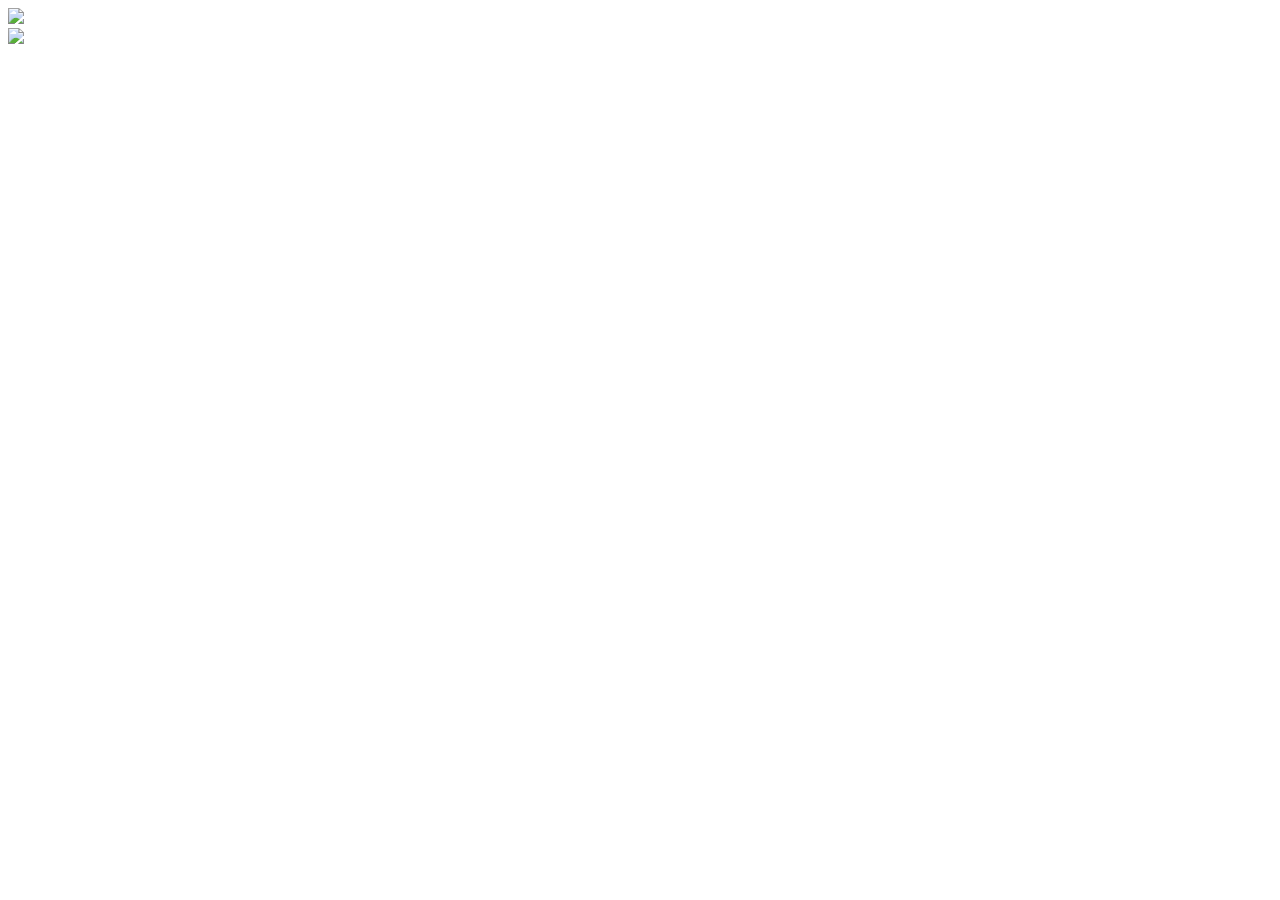
==== assets/index.html @ 9aff1e7b "explosions, etc" ====
<!DOCTYPE html>
<html>
	<head>
		<title></title>
		<link rel="stylesheet" type="text/css" href="assets/styles.css">
		<script language="javascript" src="all.js"></script>
	</head>
	<body>
		<div class="progress beaver" style="left:50px; top:50px;">
			<div id="beaver_lives" class="bar" style="width:80%"></div>
			<img src="assets/beaver_icon.png"/>
		</div>
		<div class="progress peka" style="right:50px; top:50px;">
			<div id="peka_lives" class="bar" style="width:80%"></div>
			<img src="assets/peka_icon.png"/>
		</div>
	</body>
</html>
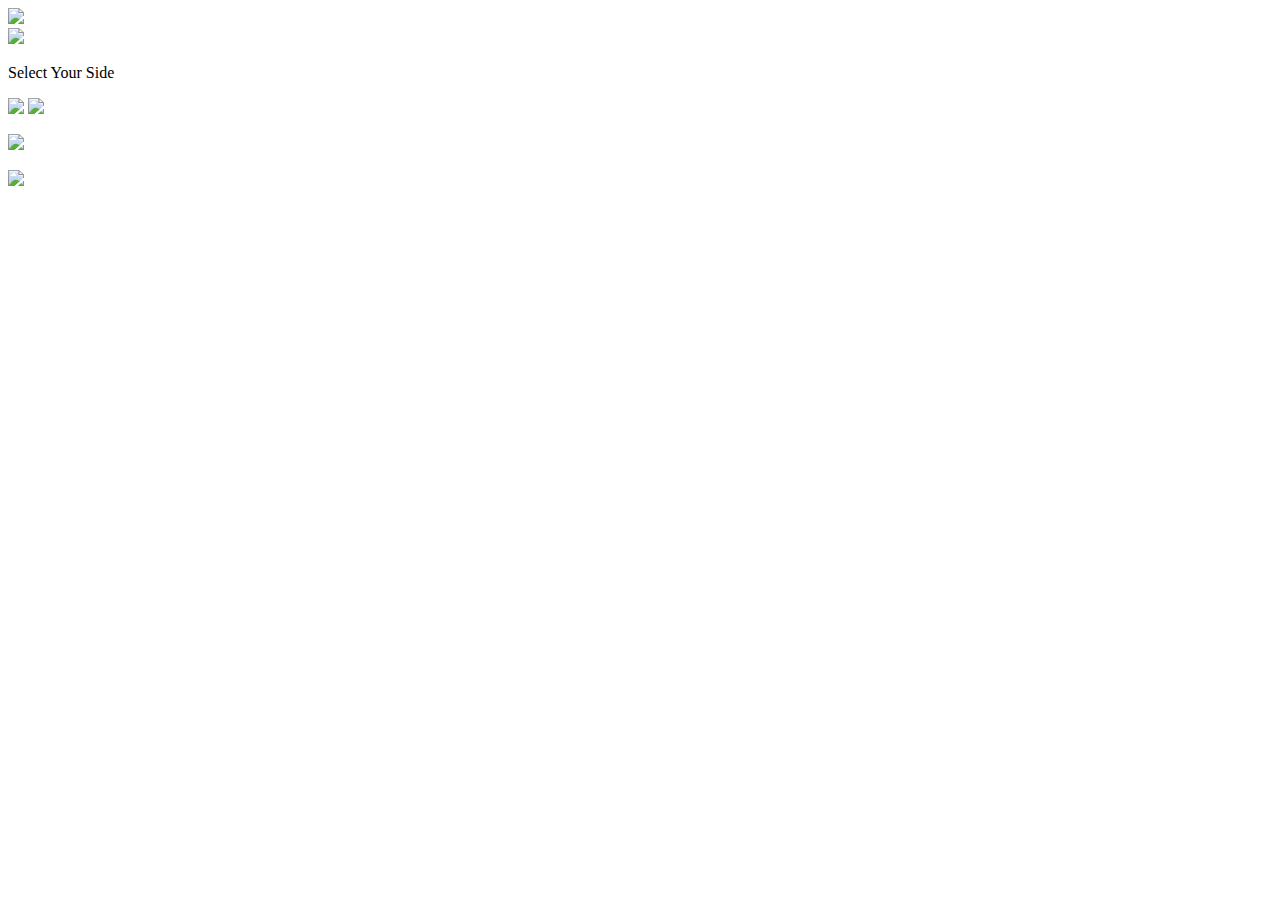
==== commit 703d2eae: "trying to deploy on gitlab pages" ====
--- a/assets/index.html
+++ b/assets/index.html
@@ -2,17 +2,29 @@
 <html>
 	<head>
 		<title></title>
-		<link rel="stylesheet" type="text/css" href="assets/styles.css">
-		<script language="javascript" src="all.js"></script>
+		<link rel="stylesheet" type="text/css" href="assetpack/styles.css">
+		<script language="javascript" src="assetpack/pekabeaver.min.js"></script>
 	</head>
 	<body>
-		<div class="progress beaver" style="left:50px; top:50px;">
-			<div id="beaver_lives" class="bar" style="width:80%"></div>
-			<img src="assets/beaver_icon.png"/>
+		<div class="progress beaver">
+			<div id="beaver_lives" class="bar" style="width:100%"></div>
+			<img src="assetpack/beaver_icon.png"/>
 		</div>
-		<div class="progress peka" style="right:50px; top:50px;">
-			<div id="peka_lives" class="bar" style="width:80%"></div>
-			<img src="assets/peka_icon.png"/>
+		<div class="progress peka">
+			<div id="peka_lives" class="bar" style="width:100%"></div>
+			<img src="assetpack/peka_icon.png"/>
+		</div>
+		<div id="start" class="start">
+			<p class="title">Select Your Side</p>
+			<p class="select">
+				<img id="start-beaver" src="assetpack/beaver_win.jpg">
+				<img id="start-peka" src="assetpack/peka_win.jpg">
+			</p>
+		</div>
+		<div id="end" class="end">
+			<p id="end-title" class="title"></p>
+			<p id="end-beaver" class="picture"><img src="assetpack/beaver_win.jpg"></p>
+			<p id="end-peka" class="picture"><img src="assetpack/peka_win.jpg"></p>
 		</div>
 	</body>
 </html>
